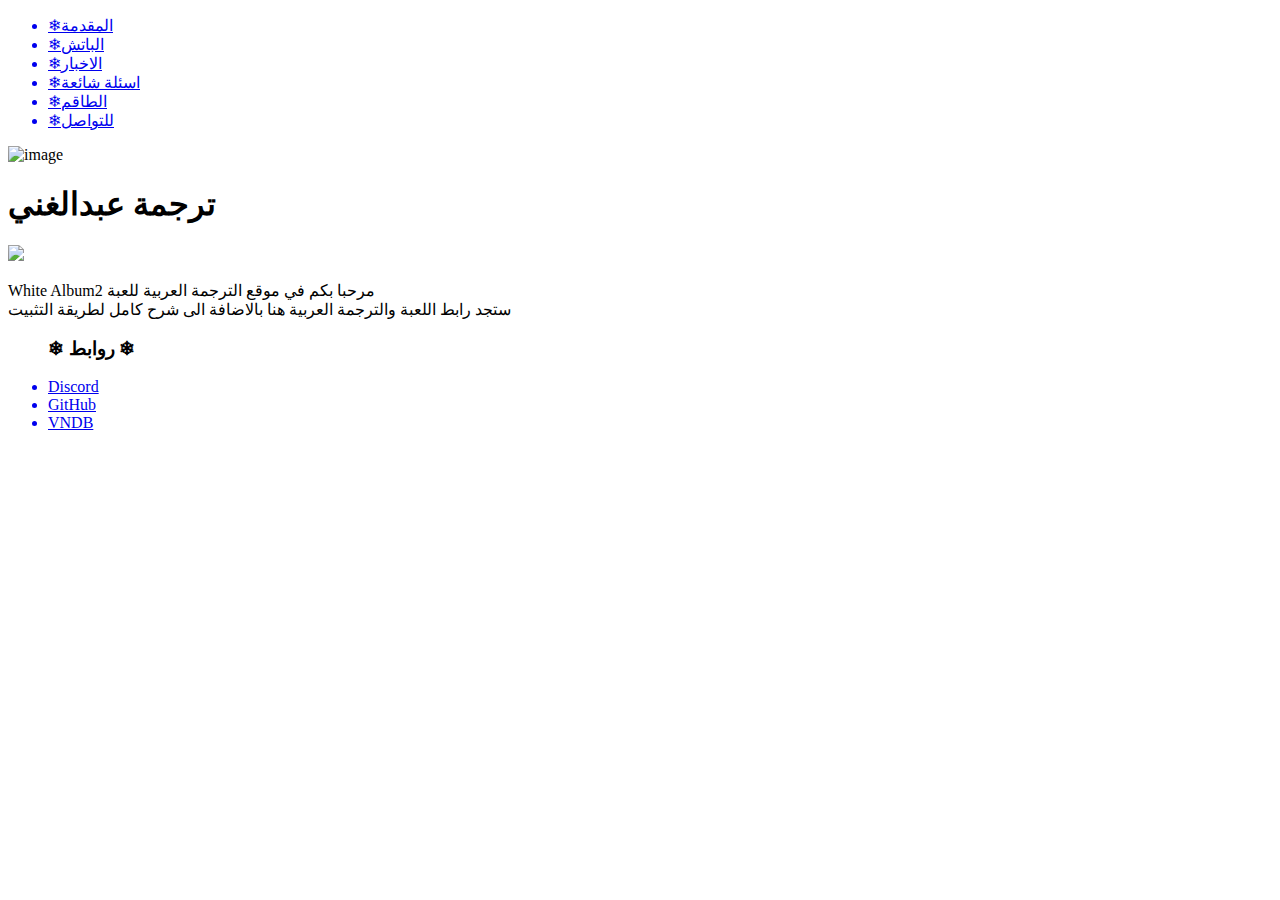
==== index.html @ 9a0a5314 "Add files via upload" ====
<!DOCTYPE html>
<html lang="ar">
<head>
  <meta charset="UTF-8">
  <meta name="viewport" content="width=device-width, initial-scale=1.0">
  <title>White Album</title>
  <link rel="stylesheet" href="styles/reset.css">
  <link rel="stylesheet" href="styles/style.css">
</head>
<body>
  <header>
    <ul>
      <a href="index.html"><li><span>&#10052</span>المقدمة</li></a>
      <a href="patch.html"><li><span>&#10052</span>الباتش</li></a>
      <a href="news.html"><li><span>&#10052</span>الاخبار</li></a>
      <a href="faq.html"><li><span>&#10052</span>اسئلة شائعة</li></a>
      <a href="staff.html"><li><span>&#10052</span>الطاقم</li></a>
      <a href="chat.html"><li><span>&#10052</span>للتواصل</li></a>
    </ul>
  </header>
  <main>
    <picture>
      <img src="images/image1.jpg" alt="image">
    </picture>
    <div class="container">
      <h1>
        ترجمة عبدالغني
      </h1>
      <img class="logo" src="images/logo.png">
      <p>
        White Album2 مرحبا بكم في موقع الترجمة العربية للعبة  <br>
            ستجد رابط اللعبة والترجمة العربية هنا بالاضافة الى شرح كامل لطريقة التثبيت
      </p>
      <ul>
        <h3>&#10052 روابط &#10052</h3>
        <a href="https://discord.com/invite/5rrxEUN" target="_blank"><li>Discord</li></a>
        <a href="https://github.com/abdalgani1" target="_blank"><li>GitHub</li></a>
        <a href="https://vndb.org/p6756" target="_blank"><li>VNDB</li></a>
      </ul>
    </div>
  </main>
</body>
</html>
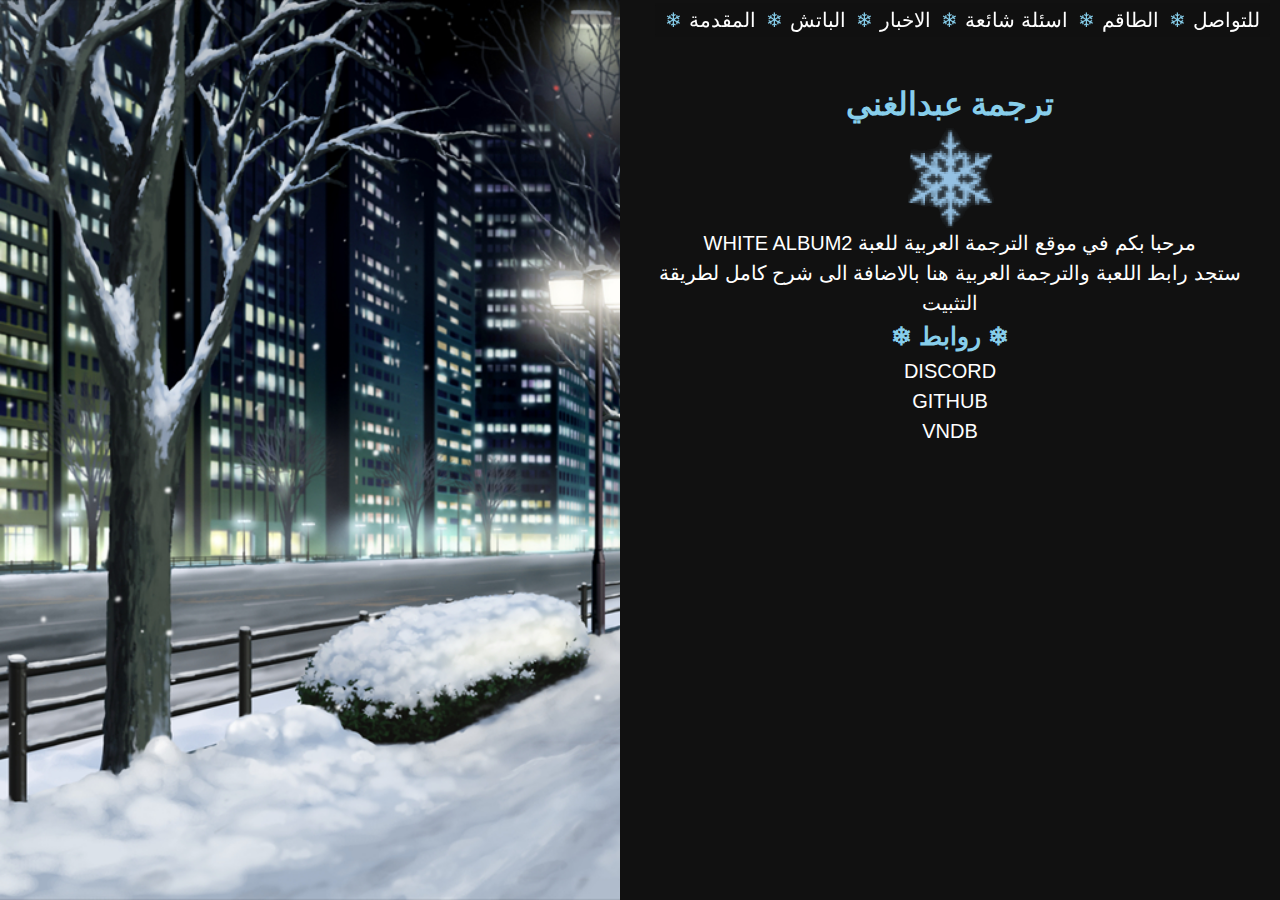
==== commit 738c9d5d: "Add files via upload" ====
--- a/index.html
+++ b/index.html
@@ -35,7 +35,7 @@
         <h3>&#10052 روابط &#10052</h3>
         <a href="https://discord.com/invite/5rrxEUN" target="_blank"><li>Discord</li></a>
         <a href="https://github.com/abdalgani1" target="_blank"><li>GitHub</li></a>
-        <a href="https://vndb.org/p6756" target="_blank"><li>VNDB</li></a>
+        <a href="https://vndb.org/v7771" target="_blank"><li>VNDB</li></a>
       </ul>
     </div>
   </main>
--- a/styles/style.css
+++ b/styles/style.css
@@ -0,0 +1,130 @@
+* {
+  color: white;
+  text-align: center;
+  text-transform: uppercase;
+  font-size: 20px;
+}
+
+body {
+  font-family: 'MyCustomFont', arial;
+  background-color: #111;
+  height: 100vh;
+  margin: 0;
+  overflow-y: auto;
+}
+
+a {
+  text-decoration: none;
+  color: inherit;
+  padding: 0;
+  margin: 0;
+  border: none;
+  background: none;
+}
+
+h1 {
+  font-size: 32px;
+}
+
+h3 {
+  font-size: 25px;
+}
+
+h1, h3 {
+  color: #87ceeb;
+}
+
+span {
+  color: #87ceeb;
+  margin-right: 7px;
+}
+
+header {
+  position: fixed;
+  padding: 3px 10px;
+  top: 0;
+  right: 0;
+  left: 0;
+  display: flex;
+  justify-content: end;
+  z-index: 10;
+}
+
+header ul {
+  display: flex;
+  column-gap: 10px;
+  cursor: pointer;
+  background-color: #11111152;
+  border-radius: 3px;
+  padding: 2px 10px;
+  flex-wrap: wrap;
+}
+
+main {
+  display: flex;
+  height: 100vh;
+}
+
+picture {
+  flex: 1;
+}
+
+picture img {
+  object-fit: cover;
+  height: 100%;
+}
+
+.container {
+  flex: 1;
+  display: flex;
+  flex-direction: column;
+  align-items: center;
+  padding: 40px 20px;
+  overflow-y: scroll;
+  margin-top: 40px;
+}
+
+.logo {
+  width: 100px;
+}
+
+ul {
+  list-style: none;
+  margin: 0;
+  padding: 0;
+}
+
+ul li {
+  cursor: pointer;
+}
+
+@media (max-width: 486px) {
+  * {
+    font-size: 18px;
+  }
+  header {
+    padding: 3px 5px;
+  }
+  header ul {
+    flex-direction: column;
+    row-gap: 5px;
+  }
+}
+
+@media (max-width: 720px) {
+  main {
+    flex-direction: column;
+  }
+  .container {
+    flex: 2;
+    margin-top: 10px;
+  }
+}
+
+@font-face {
+  font-family: 'MyCustomFont';
+  src:
+       url('fonts/damascus-regular.ttf') format('truetype');
+  font-weight: normal;
+  font-style: normal;
+}
